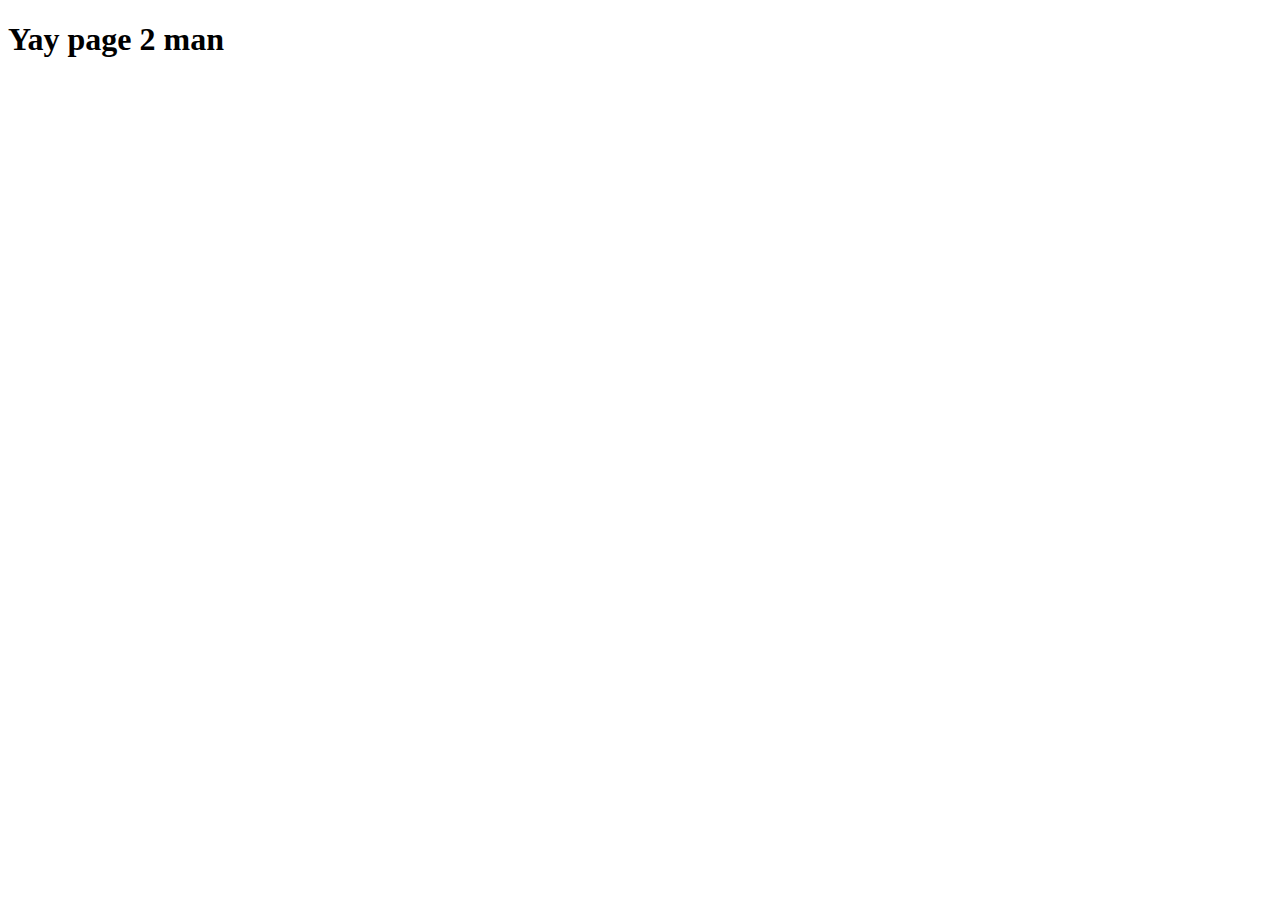
==== Page2.html @ 6f27b140 "cleaning up page 2" ====
<!DOCTYPE html>
<html lang="en">
<head>
    <meta charset="UTF-8">
    <meta name="viewport" content="width=device-width, initial-scale=1.0">
    <title>Page two</title>
</head>
<body>
    <h1>Yay page 2 man</h1>
    
</body>
</html>
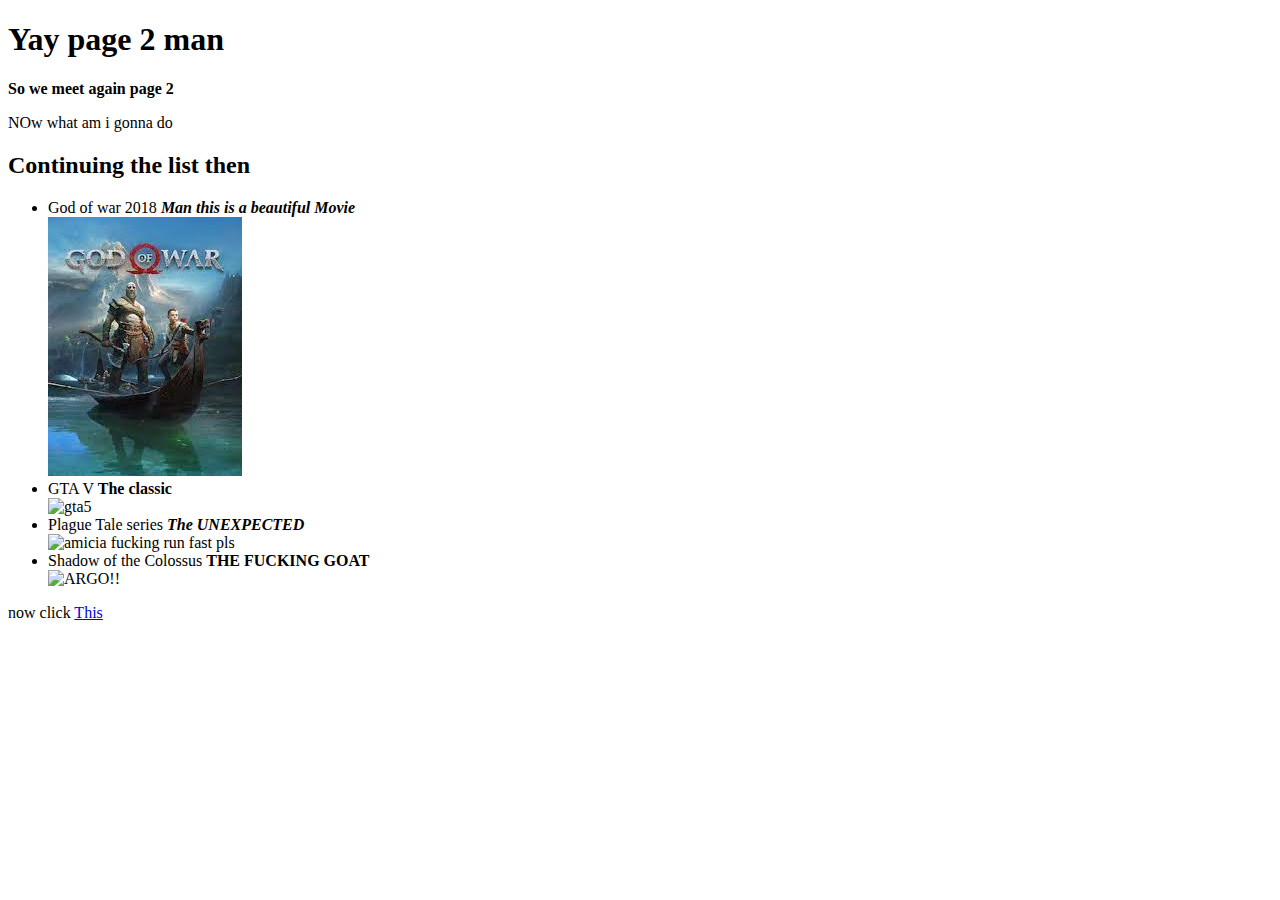
==== commit e47110c7: "page2 rebirth da" ====
--- a/Page2.html
+++ b/Page2.html
@@ -7,6 +7,19 @@
 </head>
 <body>
     <h1>Yay page 2 man</h1>
-    
+    <p><strong>So we meet again page 2</strong> </p>
+    <p>NOw what am i gonna do</p>
+    <h2>Continuing the list then</h2>
+    <ul>
+        <li>God of war 2018 <strong><em>Man this is a beautiful Movie</em></strong></li>
+        <img src="./img/gow.jpeg" alt="gow">
+        <li>GTA V <strong>The classic</strong></li>
+        <img src="https://upload.wikimedia.org/wikipedia/en/a/a5/Grand_Theft_Auto_V.png" alt="gta5">
+        <li>Plague Tale series <em><strong>The UNEXPECTED</strong></em></li>
+        <img src="https://upload.wikimedia.org/wikipedia/en/a/ae/A_Plague_Tale_Requiem_cover_art.jpg" alt="amicia fucking run fast pls">
+        <li>Shadow of the Colossus <strong>THE FUCKING GOAT</strong></li>
+        <img src="https://upload.wikimedia.org/wikipedia/en/f/f8/Shadow_of_the_Colossus_%282005%29_cover.jpg" alt="ARGO!!">
+    </ul>
+    now click <a href="index.html">This</a>
 </body>
 </html>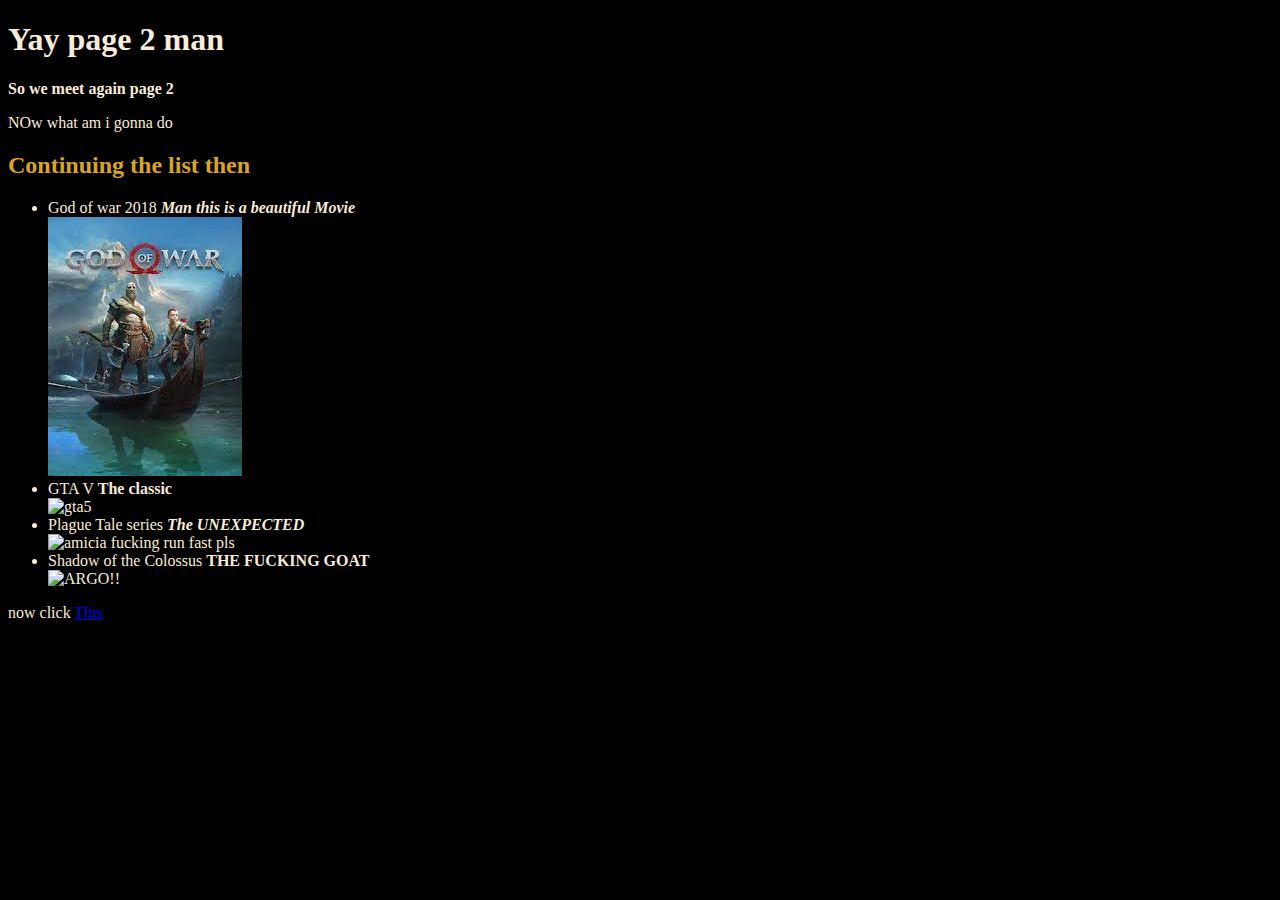
==== commit cc611983: "CSS intro" ====
--- a/Page2.html
+++ b/Page2.html
@@ -5,11 +5,11 @@
     <meta name="viewport" content="width=device-width, initial-scale=1.0">
     <title>Page two</title>
 </head>
-<body>
+<body style="background-color: black;color: antiquewhite;">
     <h1>Yay page 2 man</h1>
     <p><strong>So we meet again page 2</strong> </p>
     <p>NOw what am i gonna do</p>
-    <h2>Continuing the list then</h2>
+    <h2 style="color: goldenrod;">Continuing the list then</h2>
     <ul>
         <li>God of war 2018 <strong><em>Man this is a beautiful Movie</em></strong></li>
         <img src="./img/gow.jpeg" alt="gow">
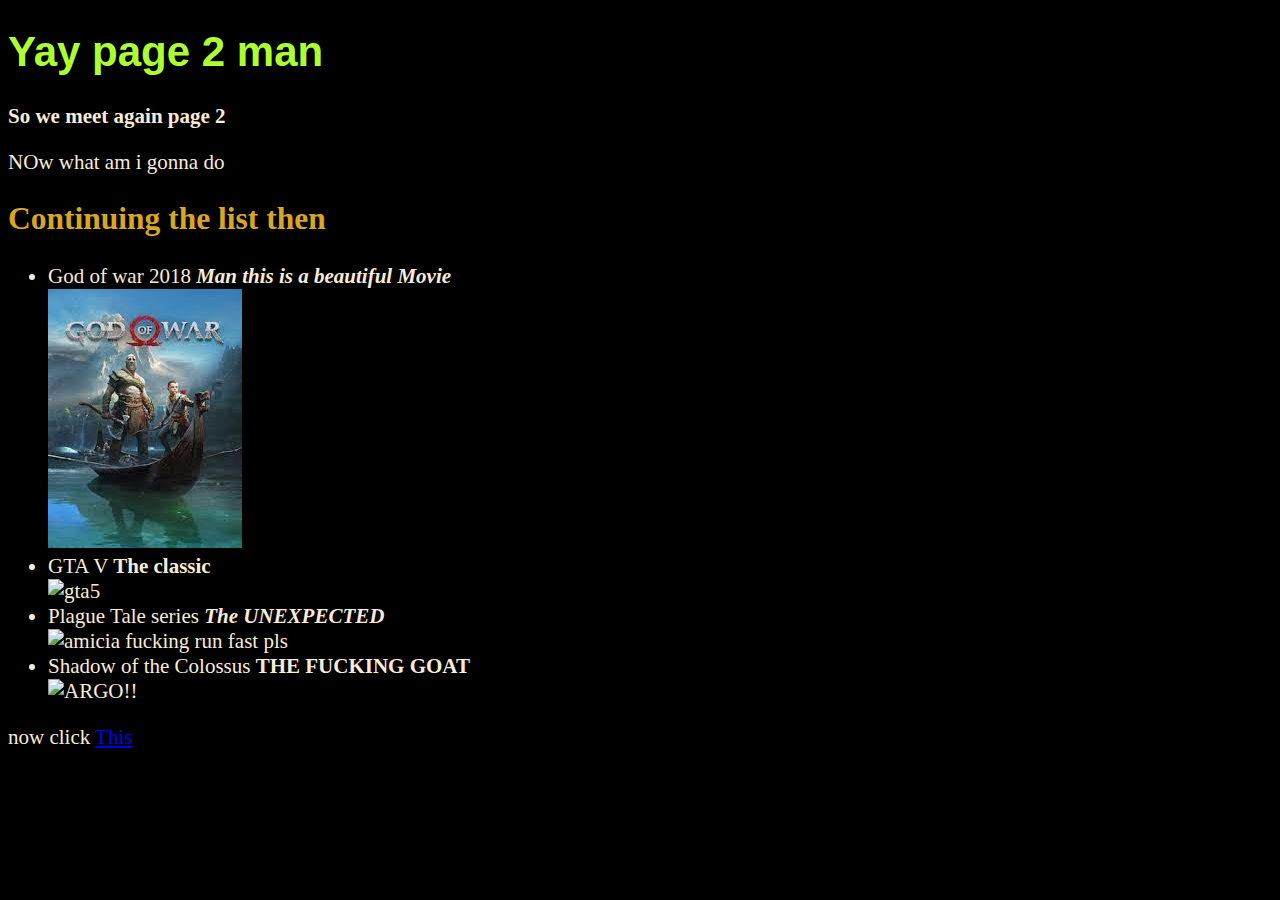
==== commit dcb10bb5: "nevermind learned external css" ====
--- a/Page2.html
+++ b/Page2.html
@@ -4,12 +4,13 @@
     <meta charset="UTF-8">
     <meta name="viewport" content="width=device-width, initial-scale=1.0">
     <title>Page two</title>
+    <link rel="stylesheet" href="css/style.css">
 </head>
-<body style="background-color: black;color: antiquewhite;">
+<body>
     <h1>Yay page 2 man</h1>
     <p><strong>So we meet again page 2</strong> </p>
     <p>NOw what am i gonna do</p>
-    <h2 style="color: goldenrod;">Continuing the list then</h2>
+    <h2>Continuing the list then</h2>
     <ul>
         <li>God of war 2018 <strong><em>Man this is a beautiful Movie</em></strong></li>
         <img src="./img/gow.jpeg" alt="gow">
--- a/css/style.css
+++ b/css/style.css
@@ -0,0 +1,15 @@
+body{
+    background-color: black;
+    color: antiquewhite;
+    font-size: 21px;
+}
+h1{
+    color: greenyellow;
+    font-family: 'Franklin Gothic Medium', 'Arial Narrow', Arial, sans-serif;
+}
+h2{
+    color: goldenrod;
+}
+h3{
+    color: goldenrod;
+}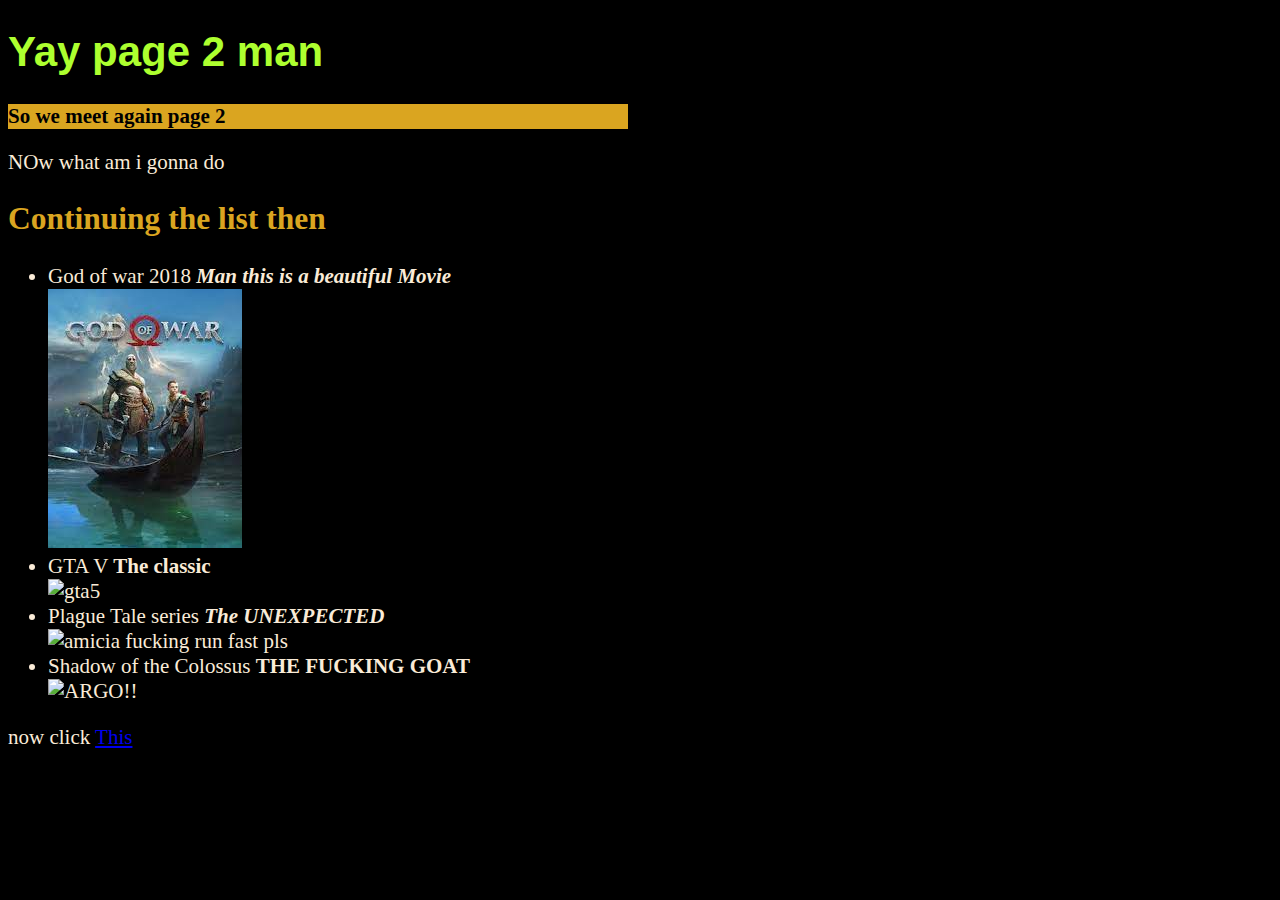
==== commit 907881c1: "div&span" ====
--- a/Page2.html
+++ b/Page2.html
@@ -8,7 +8,7 @@
 </head>
 <body>
     <h1>Yay page 2 man</h1>
-    <p><strong>So we meet again page 2</strong> </p>
+    <div><p><strong>So we meet again page 2</strong> </p></div>
     <p>NOw what am i gonna do</p>
     <h2>Continuing the list then</h2>
     <ul>
--- a/css/style.css
+++ b/css/style.css
@@ -12,4 +12,12 @@
 }
 h3{
     color: goldenrod;
+}
+div{
+    background-color: goldenrod;
+    width: 620px;
+    color: black;
+}
+span{
+    color: cadetblue;
 }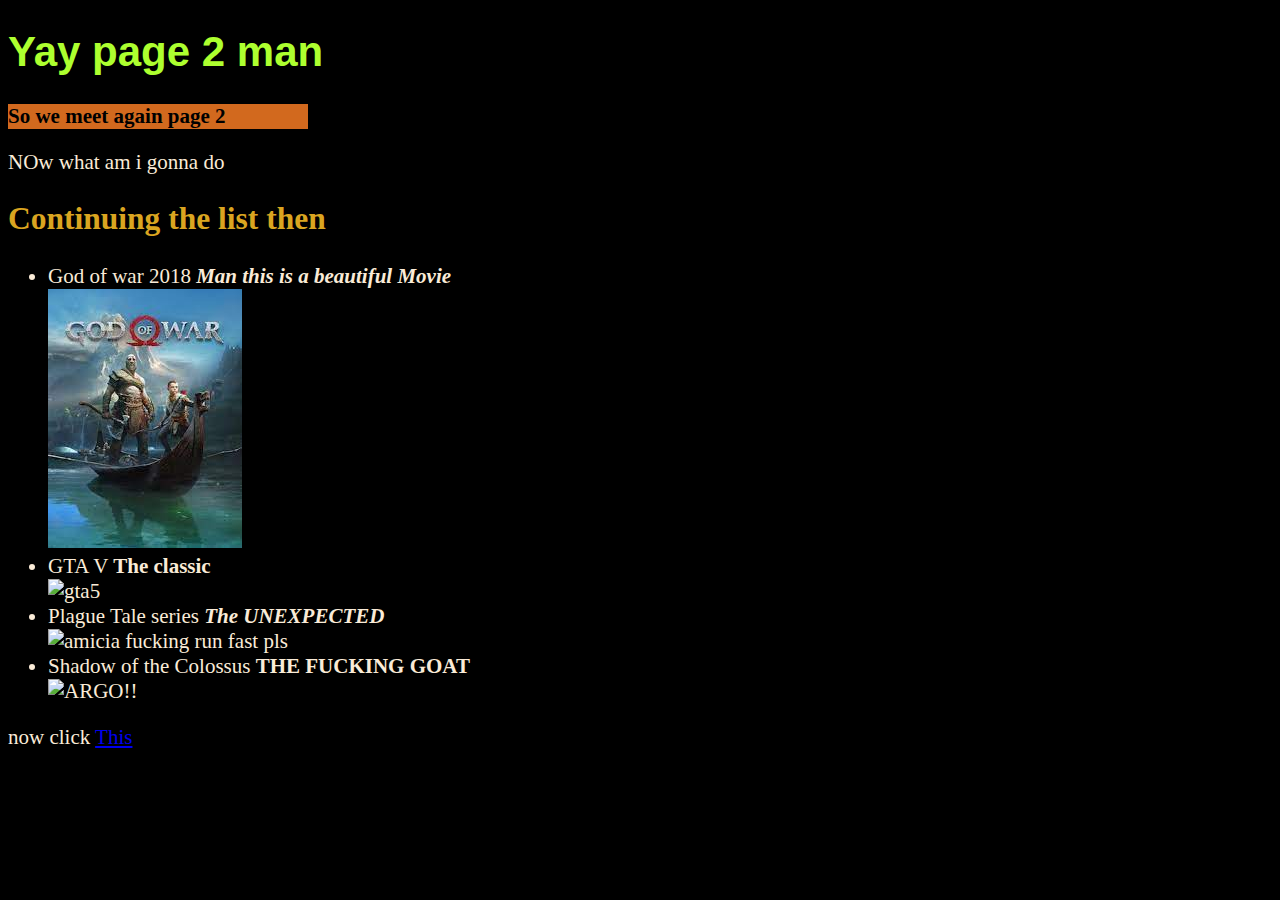
==== commit 111711a6: "classes and kinda ids" ====
--- a/Page2.html
+++ b/Page2.html
@@ -8,7 +8,7 @@
 </head>
 <body>
     <h1>Yay page 2 man</h1>
-    <div><p><strong>So we meet again page 2</strong> </p></div>
+    <div class="page-2"><p><strong>So we meet again page 2</strong> </p></div>
     <p>NOw what am i gonna do</p>
     <h2>Continuing the list then</h2>
     <ul>
--- a/css/style.css
+++ b/css/style.css
@@ -13,11 +13,20 @@
 h3{
     color: goldenrod;
 }
-div{
+.page-1{
     background-color: goldenrod;
     width: 620px;
     color: black;
 }
+.page-2{
+    background-color: chocolate;
+    color: black;
+    width: 300px;
+
+}
 span{
     color: cadetblue;
+}
+.firstlist{
+    color: coral;
 }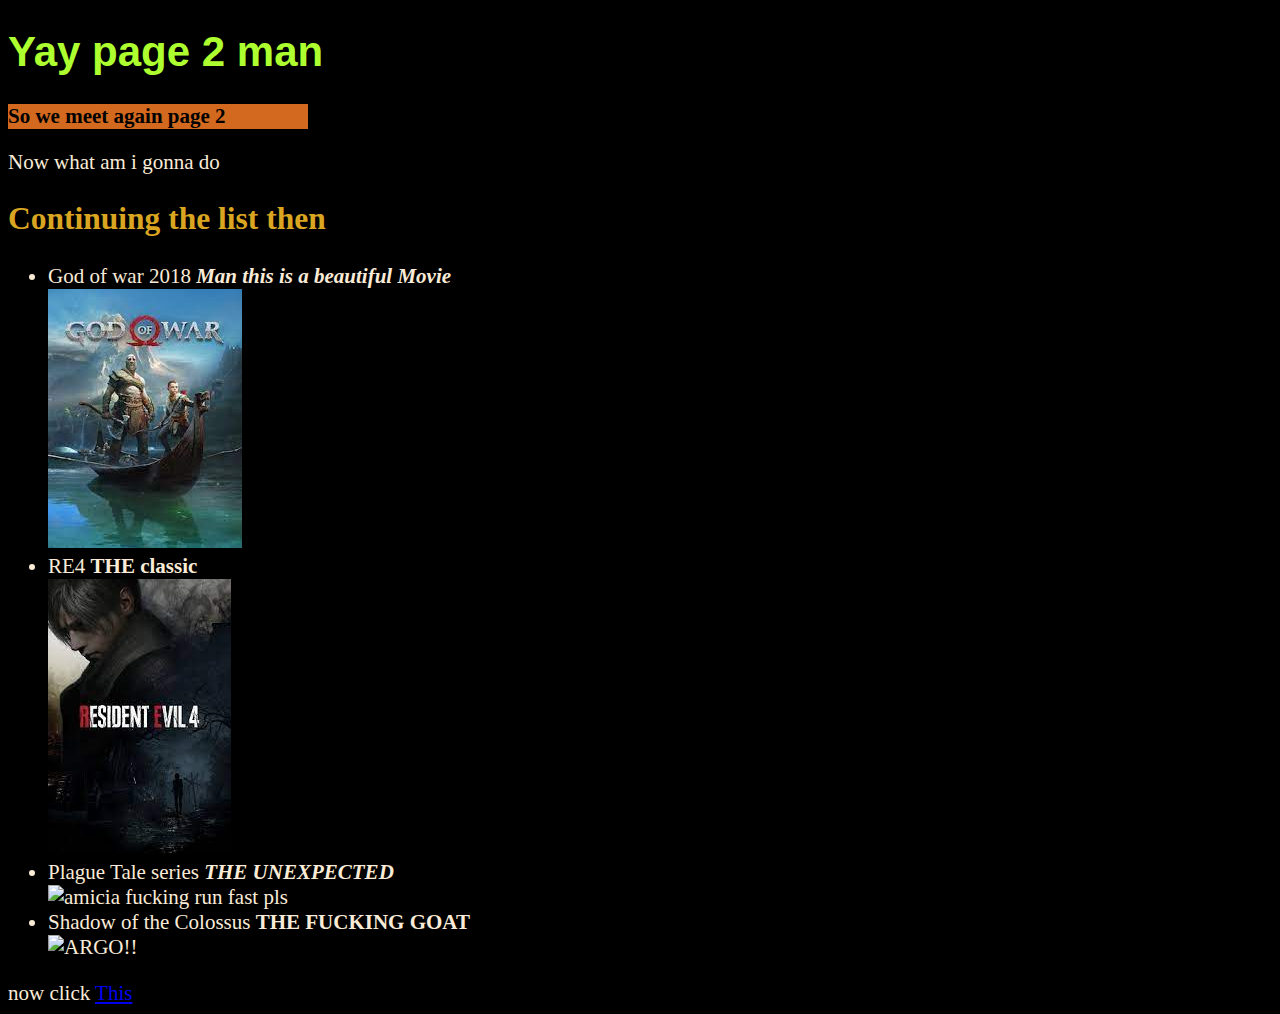
==== commit f13aaf4b: "box model" ====
--- a/Page2.html
+++ b/Page2.html
@@ -9,14 +9,14 @@
 <body>
     <h1>Yay page 2 man</h1>
     <div class="page-2"><p><strong>So we meet again page 2</strong> </p></div>
-    <p>NOw what am i gonna do</p>
+    <p>Now what am i gonna do</p>
     <h2>Continuing the list then</h2>
     <ul>
         <li>God of war 2018 <strong><em>Man this is a beautiful Movie</em></strong></li>
         <img src="./img/gow.jpeg" alt="gow">
-        <li>GTA V <strong>The classic</strong></li>
-        <img src="https://upload.wikimedia.org/wikipedia/en/a/a5/Grand_Theft_Auto_V.png" alt="gta5">
-        <li>Plague Tale series <em><strong>The UNEXPECTED</strong></em></li>
+        <li>RE4 <strong>THE classic</strong></li>
+        <img src="[data-uri]" alt="RE4">
+        <li>Plague Tale series <em><strong>THE UNEXPECTED</strong></em></li>
         <img src="https://upload.wikimedia.org/wikipedia/en/a/ae/A_Plague_Tale_Requiem_cover_art.jpg" alt="amicia fucking run fast pls">
         <li>Shadow of the Colossus <strong>THE FUCKING GOAT</strong></li>
         <img src="https://upload.wikimedia.org/wikipedia/en/f/f8/Shadow_of_the_Colossus_%282005%29_cover.jpg" alt="ARGO!!">
--- a/css/style.css
+++ b/css/style.css
@@ -29,4 +29,15 @@
 }
 .firstlist{
     color: coral;
+   
+}
+.box{
+    background-color: chocolate;
+    color: black;
+    width: 350px;
+    margin-top: 50px;
+    margin-left: 500px;
+    margin-bottom: 50px;
+    padding: 50px;
+    border: 5px solid white;
 }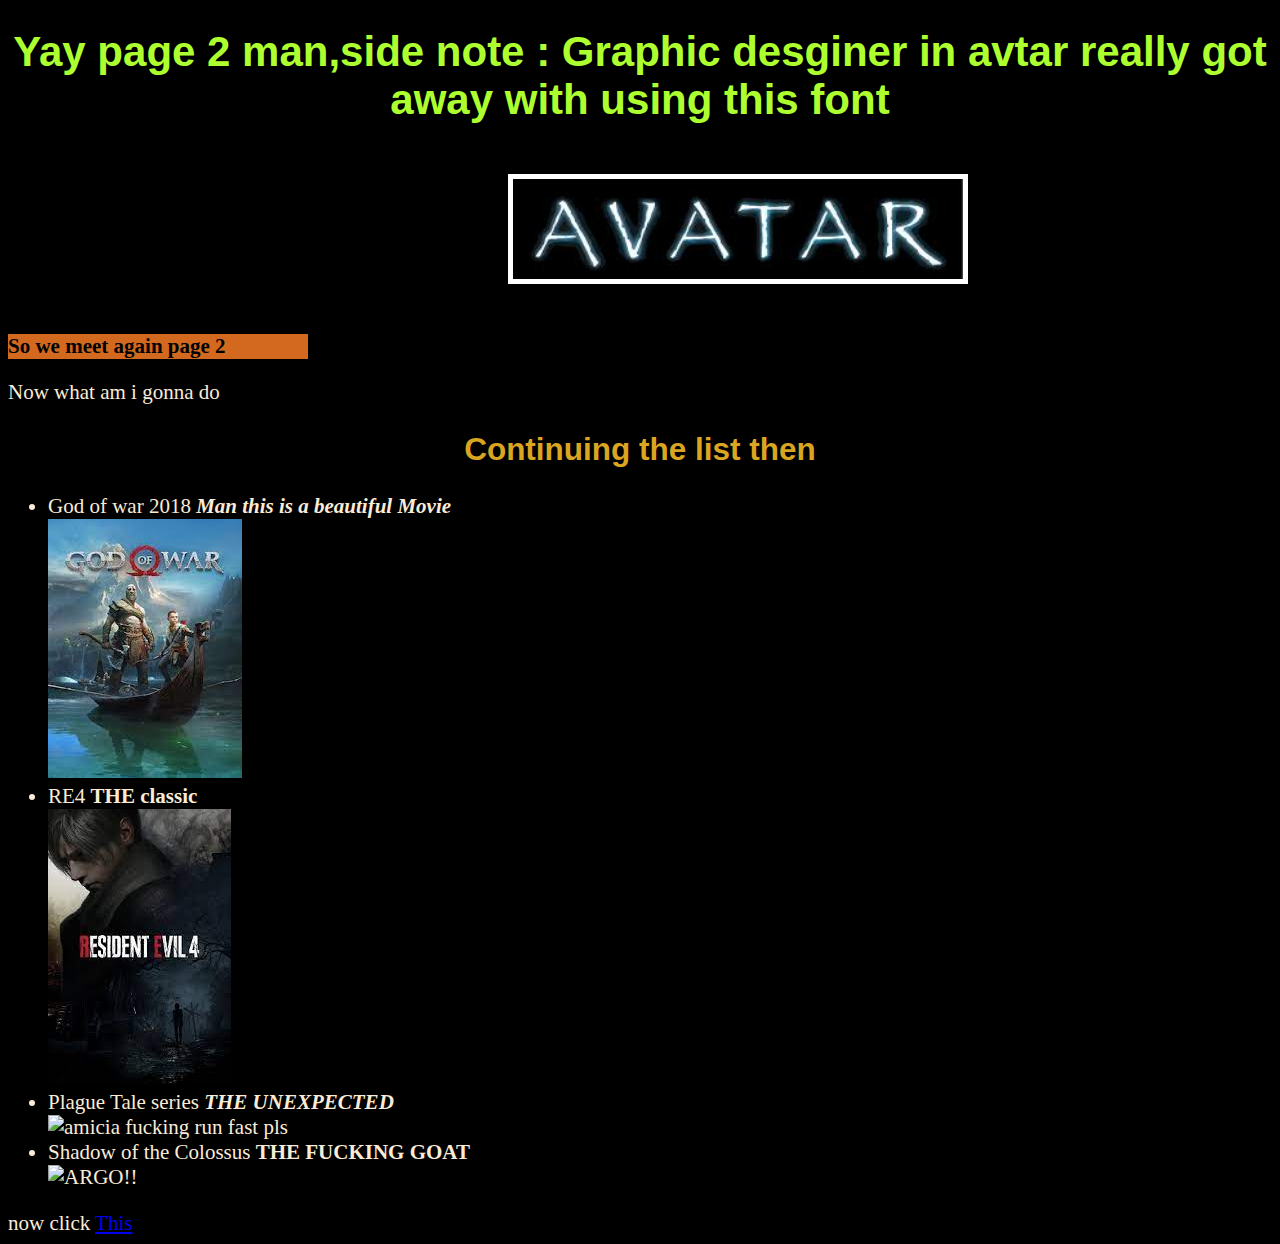
==== commit 90c1e52c: "lasy day innaiku" ====
--- a/Page2.html
+++ b/Page2.html
@@ -7,7 +7,8 @@
     <link rel="stylesheet" href="css/style.css">
 </head>
 <body>
-    <h1>Yay page 2 man</h1>
+    <h1>Yay page 2 man,side note : Graphic desginer in avtar really got away with using this font</h1>
+    <div class="box2"></div>
     <div class="page-2"><p><strong>So we meet again page 2</strong> </p></div>
     <p>Now what am i gonna do</p>
     <h2>Continuing the list then</h2>
--- a/css/style.css
+++ b/css/style.css
@@ -5,13 +5,18 @@
 }
 h1{
     color: greenyellow;
-    font-family: 'Franklin Gothic Medium', 'Arial Narrow', Arial, sans-serif;
+    font-family: papyrus, sans-serif;
+    text-align: center;
 }
 h2{
+    font-family: papyrus, sans-serif;
     color: goldenrod;
+    text-align: center;
 }
 h3{
     color: goldenrod;
+    font-family: cursive;
+    text-align: center;
 }
 .page-1{
     background-color: goldenrod;
@@ -32,12 +37,33 @@
    
 }
 .box{
-    background-color: chocolate;
-    color: black;
+    background-color: darkolivegreen;
+    background-image: url(../img/background.jpg);
+    color: antiquewhite;
     width: 350px;
     margin-top: 50px;
     margin-left: 500px;
     margin-bottom: 50px;
     padding: 50px;
     border: 5px solid white;
+    background-position: center;
+    background-size: cover;
+}
+.box2{
+    background-color: darkolivegreen;
+    background-image: url(../img/avatar.jpeg);
+    color: antiquewhite;
+    width: 350px;
+    margin-top: 50px;
+    margin-left: 500px;
+    margin-bottom: 50px;
+    padding: 50px;
+    border: 5px solid white;
+    background-position: center;
+    background-size: cover;
+}
+.list1{
+    text-align: center;
+    color: antiquewhite;
+    margin-left: 50px;
 }